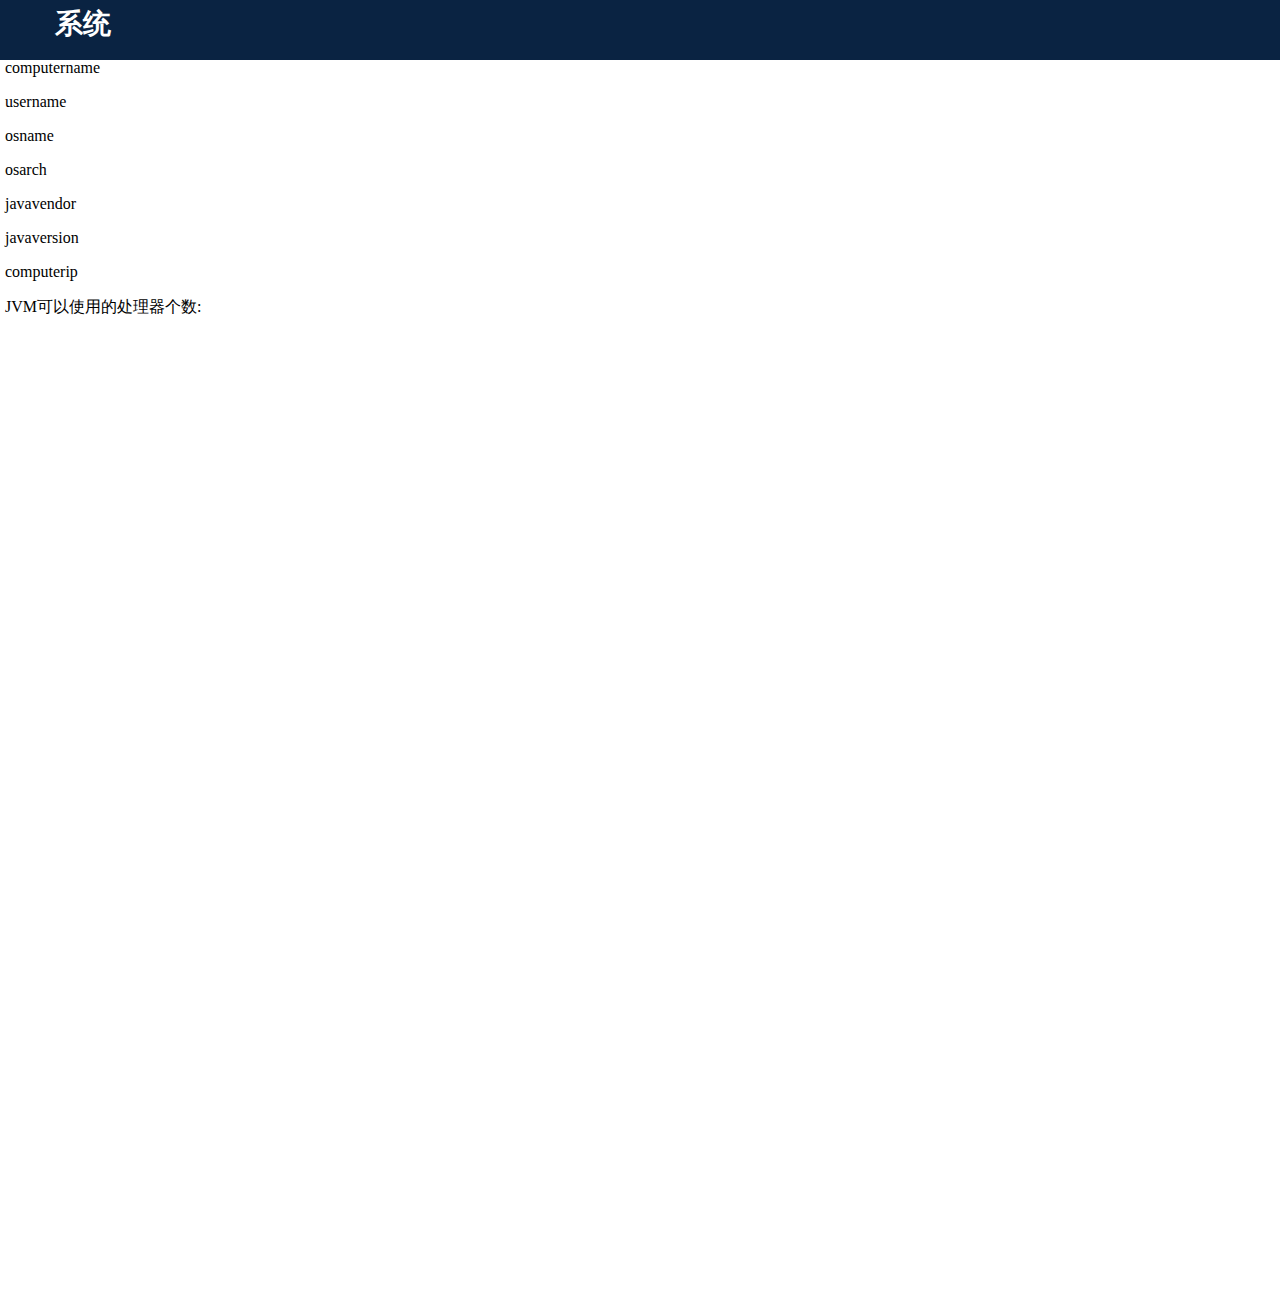
==== target/classes/static/html/index.html @ f5e8a0df "1" ====
<!DOCTYPE html>
<html xmlns:th="http://www.thymeleleaf.org">
<head>
<meta charset="UTF-8">
<title>数据共享服务系统</title>
<base href="../">
<link rel="stylesheet" href="css/index.css">
</head>
<body>
<!-- <div>
<h1><span th:text="${token}"></span></h1>
</div> -->
<div class="container-fluid">
    <div class="row">
        <div class="titleDiv">
        	<span>
        		系统
       		</span>
       		<p id="computername">computername</p>
       		<p id="username">username</p>
       		<p id="osname">osname</p>
       		<p id="osarch">osarch</p>
       		<p id="javavendor">javavendor</p>
       		<p id="javaversion">javaversion</p>
       		<p id="computerip">computerip</p>
       		<p id="availableprocessors">JVM可以使用的处理器个数: </p>
        </div>
    </div>
    <div style="margin-top: 50px"></div>
    <div style="float: left;">
       <div id="ByDept" style="width:1200px; height: 400px;"></div>
    </div>
    <div style="float: left;">
       <div id="ByProvince" style="width:400px; height: 400px;"></div>
    </div>
    <div style="clear: left;"></div>
    <div style="float: left;">
       <div id="ByOrigin" style="width:500px; height: 400px;"></div>
    </div>
    <div style="float: left;">
       <div id="BySex" style="width:300px; height: 400px;"></div>
    </div>
    <div style="clear: left;"></div>
</div>
<script src="../plugs/jquery/jquery-3.3.1.min.js"></script>
<script src="../plugs/echart/echarts.min.js"></script>
<script type="text/javascript">
$.get('http://127.0.0.1:12222/computer/data/getComputerHisData', function (data) {
	var chartData = [];
	for (var x in data){
		var obj = {name: null, value: null };
		obj.name = data[x].time;
		obj.value = data[x].cpucombined;
		chartData.push(obj);
	}
// 	console.log(chartData);
	var myChart = echarts.init(document.getElementById('ByDept'));
    myChart.setOption(option = {
        title: {
            text: 'CPU占用率'
        },
        tooltip: {
            trigger: 'axis'
        },
        xAxis: {
            data: chartData.map(function (item) {
            	console.log(item);
                return item.name;
            })
        },
        yAxis: {
            splitLine: {
                show: false
            }
        },
        toolbox: {
            left: 'center',
            feature: {
                dataZoom: {
                    yAxisIndex: 'none'
                },
                restore: {},
                saveAsImage: {}
            }
        },
        dataZoom: [{
            startValue: '2019-07-29'
        }, {
            type: 'inside'
        }],
        visualMap: {
            top: 10,
            right: 10,
            pieces: [{
                gt: 0,
                lte: 60,
                color: '#096'
            }, {
                gt: 60,
                lte: 70,
                color: '#ffde33'
            }, {
                gt: 70,
                lte: 80,
                color: '#ff9933'
            }, {
                gt: 80,
                lte: 100,
                color: '#cc0033'
            }],
            outOfRange: {
                color: '#999'
            }
        },
        series: {
            name: 'CPU占用率',
            type: 'line',
            data: chartData,
//             	data.map(function (item) {
//                 return item;
//             }),
            markLine: {
                silent: true,
                data: [{
                    yAxis: 60
                }, {
                    yAxis: 70
                }, {
                    yAxis: 80
                }, {
                    yAxis: 100
                }]
            }
        }
    });
});
</script>
</body>
</html>
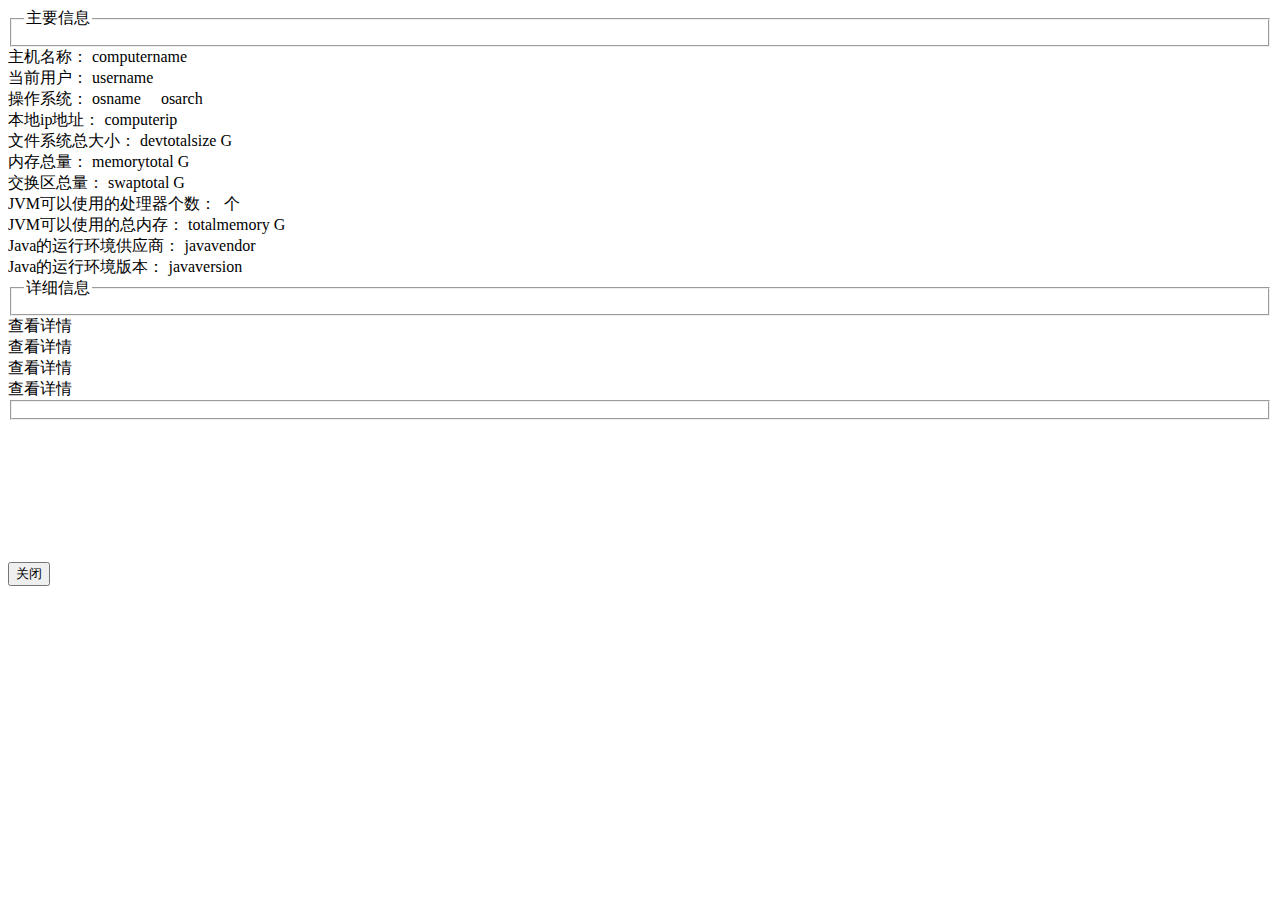
==== commit 90d476ad: "Signed-off-by: wukaibin <842387850@qq.com>" ====
--- a/target/classes/static/html/index.html
+++ b/target/classes/static/html/index.html
@@ -4,136 +4,129 @@
 <meta charset="UTF-8">
 <title>数据共享服务系统</title>
 <base href="../">
-<link rel="stylesheet" href="css/index.css">
+<link rel="stylesheet" href="../css/layui.css" />
+<link rel="stylesheet" type="text/css" href="../plugs/dialog/css/normalize.css" />
+<link rel="stylesheet" type="text/css" href="../plugs/dialog/css/demo.css" />
+<link rel="stylesheet" type="text/css" href="../plugs/dialog/css/dialog.css" />
+<link rel="stylesheet" type="text/css" href="../plugs/dialog/css/dialog-wilma.css" />
+<link rel="stylesheet" type="text/css" href="../css/index.css" />
+<script src="../plugs/dialog/js/modernizr.custom.js"></script>
+<script src="../plugs/dialog/js/classie.js"></script>
+<script src="../plugs/dialog/js/dialogFx.js"></script>
 </head>
 <body>
-<!-- <div>
-<h1><span th:text="${token}"></span></h1>
-</div> -->
-<div class="container-fluid">
-    <div class="row">
-        <div class="titleDiv">
-        	<span>
-        		系统
-       		</span>
-       		<p id="computername">computername</p>
-       		<p id="username">username</p>
-       		<p id="osname">osname</p>
-       		<p id="osarch">osarch</p>
-       		<p id="javavendor">javavendor</p>
-       		<p id="javaversion">javaversion</p>
-       		<p id="computerip">computerip</p>
-       		<p id="availableprocessors">JVM可以使用的处理器个数: </p>
-        </div>
+	<div style="z-index: 3; position: absolute;">
+		<div class="content">
+			<div id="somedialog" class="dialog">
+				<div class="dialog__overlay"></div>
+				<div class="dialog__content">
+					<div class="morph-shape">
+						<svg xmlns="http://www.w3.org/2000/svg" width="100%" height="100%"
+							viewBox="0 0 560 280" preserveAspectRatio="none">
+							<rect x="3" y="3" fill="none" width="556" height="276" />
+						</svg>
+					</div>
+					<div class="dialog-inner">
+						<div id="MemoryDemo1" style="width: 90%; height: 400px;"></div>
+						<div>
+							<button class="action" data-dialog-close>关闭</button>
+						</div>
+					</div>
+				</div>
+			</div>
+		</div>
+	</div>
+	<fieldset class="top">
+		<legend>主要信息</legend>
+	</fieldset>
+	<div class="info">
+		<div class="layui-row">
+			<div class="layui-col-xs2">
+				主机名称： <span id="computername">computername</span>
+			</div>
+			<div class="layui-col-xs2">
+				当前用户： <span id="username">username</span>
+			</div>
+			<div class="layui-col-xs3">
+				操作系统： <span id="osname">osname</span>&nbsp;&nbsp;&nbsp;&nbsp;&nbsp;<span
+					id="osarch">osarch</span>
+			</div>
+			<div class="layui-col-xs2">
+				本地ip地址： <span id="computerip">computerip</span>
+			</div>
+		</div>
+		<div class="layui-row">
+			<div class="layui-col-xs3">
+				文件系统总大小： <span id="devtotalsize">devtotalsize</span>&nbsp;G
+			</div>
+			<div class="layui-col-xs3">
+				内存总量： <span id="memorytotal">memorytotal</span>&nbsp;G
+			</div>
+			<div class="layui-col-xs3">
+				交换区总量： <span id="swaptotal">swaptotal</span>&nbsp;G
+			</div>
+		</div>
+		<div class="layui-row">
+			<div class="layui-col-xs4">
+				JVM可以使用的处理器个数： <span id="availableprocessors"></span>&nbsp;个
+			</div>
+			<div class="layui-col-xs4">
+				JVM可以使用的总内存： <span id="totalmemory">totalmemory</span>&nbsp;G
+			</div>
+		</div>
+		<div class="layui-row">
+			<div class="layui-col-xs4">
+				Java的运行环境供应商： <span id="javavendor">javavendor</span>
+			</div>
+			<div class="layui-col-xs4">
+				Java的运行环境版本： <span id="javaversion">javaversion</span>
+			</div>
+		</div>
+	</div>
+	<fieldset class="top">
+		<legend>详细信息</legend>
+	</fieldset>
+	<div class="clear"></div>
+    <div class="graph">
+       <div id="CPUdemo" class="echart_line"></div>
     </div>
-    <div style="margin-top: 50px"></div>
-    <div style="float: left;">
-       <div id="ByDept" style="width:1200px; height: 400px;"></div>
+    <div class="graph">
+       <div id="DevGuageDemo" class="echart_guaue"></div>
+       <span class="tip" id="btn_1" onclick="onclick_1()">查看详情</span>
     </div>
-    <div style="float: left;">
-       <div id="ByProvince" style="width:400px; height: 400px;"></div>
+    <div class="top clear"></div>
+    <div class="graph">
+       <div id="DevSizeDemo" class="echart_pie"></div>
+       <span class="tip" id="btn_2" onclick="onclick_2()">查看详情</span>
     </div>
-    <div style="clear: left;"></div>
-    <div style="float: left;">
-       <div id="ByOrigin" style="width:500px; height: 400px;"></div>
+    <div class="graph">
+       <div id="SwapDemo" class="echart_pie"></div>
+       <span class="tip" id="btn_3" onclick="onclick_3()">查看详情</span>
     </div>
-    <div style="float: left;">
-       <div id="BySex" style="width:300px; height: 400px;"></div>
+    <div class="graph">
+       <div id="MemoryDemo" class="echart_pie"></div>
+       <span class="tip" id="btn_4" onclick="onclick_4()">查看详情</span>
     </div>
-    <div style="clear: left;"></div>
-</div>
+    <div class="clear"></div>
+	<fieldset class="top"></fieldset>
+
 <script src="../plugs/jquery/jquery-3.3.1.min.js"></script>
 <script src="../plugs/echart/echarts.min.js"></script>
+<script src="../js/index1.js"></script>
 <script type="text/javascript">
-$.get('http://127.0.0.1:12222/computer/data/getComputerHisData', function (data) {
-	var chartData = [];
-	for (var x in data){
-		var obj = {name: null, value: null };
-		obj.name = data[x].time;
-		obj.value = data[x].cpucombined;
-		chartData.push(obj);
-	}
-// 	console.log(chartData);
-	var myChart = echarts.init(document.getElementById('ByDept'));
-    myChart.setOption(option = {
-        title: {
-            text: 'CPU占用率'
-        },
-        tooltip: {
-            trigger: 'axis'
-        },
-        xAxis: {
-            data: chartData.map(function (item) {
-            	console.log(item);
-                return item.name;
-            })
-        },
-        yAxis: {
-            splitLine: {
-                show: false
-            }
-        },
-        toolbox: {
-            left: 'center',
-            feature: {
-                dataZoom: {
-                    yAxisIndex: 'none'
-                },
-                restore: {},
-                saveAsImage: {}
-            }
-        },
-        dataZoom: [{
-            startValue: '2019-07-29'
-        }, {
-            type: 'inside'
-        }],
-        visualMap: {
-            top: 10,
-            right: 10,
-            pieces: [{
-                gt: 0,
-                lte: 60,
-                color: '#096'
-            }, {
-                gt: 60,
-                lte: 70,
-                color: '#ffde33'
-            }, {
-                gt: 70,
-                lte: 80,
-                color: '#ff9933'
-            }, {
-                gt: 80,
-                lte: 100,
-                color: '#cc0033'
-            }],
-            outOfRange: {
-                color: '#999'
-            }
-        },
-        series: {
-            name: 'CPU占用率',
-            type: 'line',
-            data: chartData,
-//             	data.map(function (item) {
-//                 return item;
-//             }),
-            markLine: {
-                silent: true,
-                data: [{
-                    yAxis: 60
-                }, {
-                    yAxis: 70
-                }, {
-                    yAxis: 80
-                }, {
-                    yAxis: 100
-                }]
-            }
-        }
-    });
-});
+(function() {
+	var dlgtrigger_1 = document.getElementById( 'btn_1' ),
+		dlgtrigger_2 = document.getElementById( 'btn_2' ),
+		dlgtrigger_3 = document.getElementById( 'btn_3' ),
+		dlgtrigger_4 = document.getElementById( 'btn_4' ),
+		somedialog = document.getElementById( 'somedialog' ),
+		dlg = new DialogFx( somedialog );
+
+	dlgtrigger_1.addEventListener( 'click', dlg.toggle.bind(dlg) );
+	dlgtrigger_2.addEventListener( 'click', dlg.toggle.bind(dlg) );
+	dlgtrigger_3.addEventListener( 'click', dlg.toggle.bind(dlg) );
+	dlgtrigger_4.addEventListener( 'click', dlg.toggle.bind(dlg) );
+})();
 </script>
 </body>
 </html>--- a/target/classes/static/css/layui.css
+++ b/target/classes/static/css/layui.css
@@ -0,0 +1,522 @@
+
+.layui-row:after, .layui-row:before {
+	content: '';
+	display: block;
+	clear: both;
+	padding: 5px;
+}
+
+.layui-col-lg1, .layui-col-lg10, .layui-col-lg11, .layui-col-lg12,
+	.layui-col-lg2, .layui-col-lg3, .layui-col-lg4, .layui-col-lg5,
+	.layui-col-lg6, .layui-col-lg7, .layui-col-lg8, .layui-col-lg9,
+	.layui-col-md1, .layui-col-md10, .layui-col-md11, .layui-col-md12,
+	.layui-col-md2, .layui-col-md3, .layui-col-md4, .layui-col-md5,
+	.layui-col-md6, .layui-col-md7, .layui-col-md8, .layui-col-md9,
+	.layui-col-sm1, .layui-col-sm10, .layui-col-sm11, .layui-col-sm12,
+	.layui-col-sm2, .layui-col-sm3, .layui-col-sm4, .layui-col-sm5,
+	.layui-col-sm6, .layui-col-sm7, .layui-col-sm8, .layui-col-sm9,
+	.layui-col-xs1, .layui-col-xs10, .layui-col-xs11, .layui-col-xs12,
+	.layui-col-xs2, .layui-col-xs3, .layui-col-xs4, .layui-col-xs5,
+	.layui-col-xs6, .layui-col-xs7, .layui-col-xs8, .layui-col-xs9 {
+	position: relative;
+	display: block;
+	box-sizing: border-box
+}
+
+.layui-col-xs1, .layui-col-xs10, .layui-col-xs11, .layui-col-xs12,
+	.layui-col-xs2, .layui-col-xs3, .layui-col-xs4, .layui-col-xs5,
+	.layui-col-xs6, .layui-col-xs7, .layui-col-xs8, .layui-col-xs9 {
+	float: left
+}
+
+.layui-col-xs1 {
+	width: 8.33333333%
+}
+
+.layui-col-xs2 {
+	width: 16.66666667%
+}
+
+.layui-col-xs3 {
+	width: 25%
+}
+
+.layui-col-xs4 {
+	width: 33.33333333%
+}
+
+.layui-col-xs5 {
+	width: 41.66666667%
+}
+
+.layui-col-xs6 {
+	width: 50%
+}
+
+.layui-col-xs7 {
+	width: 58.33333333%
+}
+
+.layui-col-xs8 {
+	width: 66.66666667%
+}
+
+.layui-col-xs9 {
+	width: 75%
+}
+
+.layui-col-xs10 {
+	width: 83.33333333%
+}
+
+.layui-col-xs11 {
+	width: 91.66666667%
+}
+
+.layui-col-xs12 {
+	width: 100%
+}
+
+.layui-col-xs-offset1 {
+	margin-left: 8.33333333%
+}
+
+.layui-col-xs-offset2 {
+	margin-left: 16.66666667%
+}
+
+.layui-col-xs-offset3 {
+	margin-left: 25%
+}
+
+.layui-col-xs-offset4 {
+	margin-left: 33.33333333%
+}
+
+.layui-col-xs-offset5 {
+	margin-left: 41.66666667%
+}
+
+.layui-col-xs-offset6 {
+	margin-left: 50%
+}
+
+.layui-col-xs-offset7 {
+	margin-left: 58.33333333%
+}
+
+.layui-col-xs-offset8 {
+	margin-left: 66.66666667%
+}
+
+.layui-col-xs-offset9 {
+	margin-left: 75%
+}
+
+.layui-col-xs-offset10 {
+	margin-left: 83.33333333%
+}
+
+.layui-col-xs-offset11 {
+	margin-left: 91.66666667%
+}
+
+.layui-col-xs-offset12 {
+	margin-left: 100%
+}
+
+@media screen and (max-width:768px) {
+	.layui-hide-xs {
+		display: none !important
+	}
+	.layui-show-xs-block {
+		display: block !important
+	}
+	.layui-show-xs-inline {
+		display: inline !important
+	}
+	.layui-show-xs-inline-block {
+		display: inline-block !important
+	}
+}
+
+@media screen and (min-width:768px) {
+	.layui-container {
+		width: 750px
+	}
+	.layui-hide-sm {
+		display: none !important
+	}
+	.layui-show-sm-block {
+		display: block !important
+	}
+	.layui-show-sm-inline {
+		display: inline !important
+	}
+	.layui-show-sm-inline-block {
+		display: inline-block !important
+	}
+	.layui-col-sm1, .layui-col-sm10, .layui-col-sm11, .layui-col-sm12,
+		.layui-col-sm2, .layui-col-sm3, .layui-col-sm4, .layui-col-sm5,
+		.layui-col-sm6, .layui-col-sm7, .layui-col-sm8, .layui-col-sm9 {
+		float: left
+	}
+	.layui-col-sm1 {
+		width: 8.33333333%
+	}
+	.layui-col-sm2 {
+		width: 16.66666667%
+	}
+	.layui-col-sm3 {
+		width: 25%
+	}
+	.layui-col-sm4 {
+		width: 33.33333333%
+	}
+	.layui-col-sm5 {
+		width: 41.66666667%
+	}
+	.layui-col-sm6 {
+		width: 50%
+	}
+	.layui-col-sm7 {
+		width: 58.33333333%
+	}
+	.layui-col-sm8 {
+		width: 66.66666667%
+	}
+	.layui-col-sm9 {
+		width: 75%
+	}
+	.layui-col-sm10 {
+		width: 83.33333333%
+	}
+	.layui-col-sm11 {
+		width: 91.66666667%
+	}
+	.layui-col-sm12 {
+		width: 100%
+	}
+	.layui-col-sm-offset1 {
+		margin-left: 8.33333333%
+	}
+	.layui-col-sm-offset2 {
+		margin-left: 16.66666667%
+	}
+	.layui-col-sm-offset3 {
+		margin-left: 25%
+	}
+	.layui-col-sm-offset4 {
+		margin-left: 33.33333333%
+	}
+	.layui-col-sm-offset5 {
+		margin-left: 41.66666667%
+	}
+	.layui-col-sm-offset6 {
+		margin-left: 50%
+	}
+	.layui-col-sm-offset7 {
+		margin-left: 58.33333333%
+	}
+	.layui-col-sm-offset8 {
+		margin-left: 66.66666667%
+	}
+	.layui-col-sm-offset9 {
+		margin-left: 75%
+	}
+	.layui-col-sm-offset10 {
+		margin-left: 83.33333333%
+	}
+	.layui-col-sm-offset11 {
+		margin-left: 91.66666667%
+	}
+	.layui-col-sm-offset12 {
+		margin-left: 100%
+	}
+}
+
+@media screen and (min-width:992px) {
+	.layui-container {
+		width: 970px
+	}
+	.layui-hide-md {
+		display: none !important
+	}
+	.layui-show-md-block {
+		display: block !important
+	}
+	.layui-show-md-inline {
+		display: inline !important
+	}
+	.layui-show-md-inline-block {
+		display: inline-block !important
+	}
+	.layui-col-md1, .layui-col-md10, .layui-col-md11, .layui-col-md12,
+		.layui-col-md2, .layui-col-md3, .layui-col-md4, .layui-col-md5,
+		.layui-col-md6, .layui-col-md7, .layui-col-md8, .layui-col-md9 {
+		float: left
+	}
+	.layui-col-md1 {
+		width: 8.33333333%
+	}
+	.layui-col-md2 {
+		width: 16.66666667%
+	}
+	.layui-col-md3 {
+		width: 25%
+	}
+	.layui-col-md4 {
+		width: 33.33333333%
+	}
+	.layui-col-md5 {
+		width: 41.66666667%
+	}
+	.layui-col-md6 {
+		width: 50%
+	}
+	.layui-col-md7 {
+		width: 58.33333333%
+	}
+	.layui-col-md8 {
+		width: 66.66666667%
+	}
+	.layui-col-md9 {
+		width: 75%
+	}
+	.layui-col-md10 {
+		width: 83.33333333%
+	}
+	.layui-col-md11 {
+		width: 91.66666667%
+	}
+	.layui-col-md12 {
+		width: 100%
+	}
+	.layui-col-md-offset1 {
+		margin-left: 8.33333333%
+	}
+	.layui-col-md-offset2 {
+		margin-left: 16.66666667%
+	}
+	.layui-col-md-offset3 {
+		margin-left: 25%
+	}
+	.layui-col-md-offset4 {
+		margin-left: 33.33333333%
+	}
+	.layui-col-md-offset5 {
+		margin-left: 41.66666667%
+	}
+	.layui-col-md-offset6 {
+		margin-left: 50%
+	}
+	.layui-col-md-offset7 {
+		margin-left: 58.33333333%
+	}
+	.layui-col-md-offset8 {
+		margin-left: 66.66666667%
+	}
+	.layui-col-md-offset9 {
+		margin-left: 75%
+	}
+	.layui-col-md-offset10 {
+		margin-left: 83.33333333%
+	}
+	.layui-col-md-offset11 {
+		margin-left: 91.66666667%
+	}
+	.layui-col-md-offset12 {
+		margin-left: 100%
+	}
+}
+
+@media screen and (min-width:1200px) {
+	.layui-container {
+		width: 1170px
+	}
+	.layui-hide-lg {
+		display: none !important
+	}
+	.layui-show-lg-block {
+		display: block !important
+	}
+	.layui-show-lg-inline {
+		display: inline !important
+	}
+	.layui-show-lg-inline-block {
+		display: inline-block !important
+	}
+	.layui-col-lg1, .layui-col-lg10, .layui-col-lg11, .layui-col-lg12,
+		.layui-col-lg2, .layui-col-lg3, .layui-col-lg4, .layui-col-lg5,
+		.layui-col-lg6, .layui-col-lg7, .layui-col-lg8, .layui-col-lg9 {
+		float: left
+	}
+	.layui-col-lg1 {
+		width: 8.33333333%
+	}
+	.layui-col-lg2 {
+		width: 16.66666667%
+	}
+	.layui-col-lg3 {
+		width: 25%
+	}
+	.layui-col-lg4 {
+		width: 33.33333333%
+	}
+	.layui-col-lg5 {
+		width: 41.66666667%
+	}
+	.layui-col-lg6 {
+		width: 50%
+	}
+	.layui-col-lg7 {
+		width: 58.33333333%
+	}
+	.layui-col-lg8 {
+		width: 66.66666667%
+	}
+	.layui-col-lg9 {
+		width: 75%
+	}
+	.layui-col-lg10 {
+		width: 83.33333333%
+	}
+	.layui-col-lg11 {
+		width: 91.66666667%
+	}
+	.layui-col-lg12 {
+		width: 100%
+	}
+	.layui-col-lg-offset1 {
+		margin-left: 8.33333333%
+	}
+	.layui-col-lg-offset2 {
+		margin-left: 16.66666667%
+	}
+	.layui-col-lg-offset3 {
+		margin-left: 25%
+	}
+	.layui-col-lg-offset4 {
+		margin-left: 33.33333333%
+	}
+	.layui-col-lg-offset5 {
+		margin-left: 41.66666667%
+	}
+	.layui-col-lg-offset6 {
+		margin-left: 50%
+	}
+	.layui-col-lg-offset7 {
+		margin-left: 58.33333333%
+	}
+	.layui-col-lg-offset8 {
+		margin-left: 66.66666667%
+	}
+	.layui-col-lg-offset9 {
+		margin-left: 75%
+	}
+	.layui-col-lg-offset10 {
+		margin-left: 83.33333333%
+	}
+	.layui-col-lg-offset11 {
+		margin-left: 91.66666667%
+	}
+	.layui-col-lg-offset12 {
+		margin-left: 100%
+	}
+}
+
+.layui-col-space1 {
+	margin: -.5px
+}
+
+.layui-col-space1>* {
+	padding: .5px
+}
+
+.layui-col-space3 {
+	margin: -1.5px
+}
+
+.layui-col-space3>* {
+	padding: 1.5px
+}
+
+.layui-col-space5 {
+	margin: -2.5px
+}
+
+.layui-col-space5>* {
+	padding: 2.5px
+}
+
+.layui-col-space8 {
+	margin: -3.5px
+}
+
+.layui-col-space8>* {
+	padding: 3.5px
+}
+
+.layui-col-space10 {
+	margin: -5px
+}
+
+.layui-col-space10>* {
+	padding: 5px
+}
+
+.layui-col-space12 {
+	margin: -6px
+}
+
+.layui-col-space12>* {
+	padding: 6px
+}
+
+.layui-col-space15 {
+	margin: -7.5px
+}
+
+.layui-col-space15>* {
+	padding: 7.5px
+}
+
+.layui-col-space18 {
+	margin: -9px
+}
+
+.layui-col-space18>* {
+	padding: 9px
+}
+
+.layui-col-space20 {
+	margin: -10px
+}
+
+.layui-col-space20>* {
+	padding: 10px
+}
+
+.layui-col-space22 {
+	margin: -11px
+}
+
+.layui-col-space22>* {
+	padding: 11px
+}
+
+.layui-col-space25 {
+	margin: -12.5px
+}
+
+.layui-col-space25>* {
+	padding: 12.5px
+}
+
+.layui-col-space30 {
+	margin: -15px
+}
+
+.layui-col-space30>* {
+	padding: 15px
+}
--- a/target/classes/static/plugs/dialog/css/demo.css
+++ b/target/classes/static/plugs/dialog/css/demo.css
@@ -0,0 +1 @@
+@import "http://fonts.googleapis.com/css?family=Raleway:200,600,700,400";@font-face{font-weight:400;font-style:normal;font-family:codropsicons;src:url(../fonts/codropsicons/codropsicons.eot);src:url(../fonts/codropsicons/codropsicons.eot?#iefix) format('embedded-opentype'),url(../fonts/codropsicons/codropsicons.woff) format('woff'),url(../fonts/codropsicons/codropsicons.ttf) format('truetype'),url(../fonts/codropsicons/codropsicons.svg#codropsicons) format('svg')}*,*:after,*:before{-webkit-box-sizing:border-box;box-sizing:border-box}.clearfix:before,.clearfix:after{content:'';display:table}.clearfix:after{clear:both}body{background:#cae4b6;color:#c94e50;font-weight:400;font-size:1em;font-family:raleway,Arial,sans-serif}a,button{color:#74716d;text-decoration:none;outline:0}a:hover,a:focus{color:#c94e50;outline:0}button{padding:1em 2em;outline:0;font-weight:600;border:0;color:#fff;background:#c94e50}.content{max-width:1000px;padding:0 1em;margin:0 auto;text-align:center;-webkit-touch-callout:none;-webkit-user-select:none;-khtml-user-select:none;-moz-user-select:none;-ms-user-select:none;user-select:none}.button-wrap{padding:2.5em 0 0;font-size:1.25em}button.trigger{background:#c94e50;color:#fff;border:0}.menu{display:-webkit-flex;display:flex;-webkit-flex-wrap:wrap;flex-wrap:wrap}.menu:before,.menu:after{content:'';display:table}.menu:after{clear:both}.menu>div{flex:auto;text-align:left;margin:.25em;padding:2em 3em;background:rgba(255,255,255,.2)}.menu h2{margin:0 0 .25em;padding:0 0 .25em;letter-spacing:1px;text-transform:uppercase;font-size:72.25%;color:#9ba890}.menu ul{padding:0;margin:0;list-style:none}.menu ul:not(:last-of-type){padding-bottom:2em}.menu ul li a{display:block;font-weight:700;padding:.25em 0;font-size:145%}.menu ul li a.current-demo{color:#fff}.codrops-header{padding:2.75em 0 3em;letter-spacing:-1px}.codrops-header h1{font-size:3.65em;line-height:1;margin:0}.codrops-header h1 span{display:block;width:15em;font-size:21%;padding:1em 0;margin:0 auto;text-transform:uppercase;letter-spacing:2px;position:relative}.codrops-header h1 span::before,.codrops-header h1 span::after{content:'';position:absolute;width:25%;height:2px;top:50%;margin-top:-1px;background:#c94e50}.codrops-header h1 span::before{right:100%}.codrops-header h1 span::after{left:100%}.codrops-links{text-transform:uppercase;font-size:1.25em;font-weight:200}.codrops-links a{display:inline-block;padding:.5em 0;margin:.5em;text-decoration:none;letter-spacing:1px}.codrops-icon span{display:none}.codrops-icon:before{margin:0 4px;text-transform:none;font-weight:400;font-style:normal;font-variant:normal;font-family:codropsicons;line-height:1;speak:none;-webkit-font-smoothing:antialiased}.codrops-icon-drop:before{content:"\e001"}.codrops-icon-prev:before{content:"\e004"}.related{margin-top:8em;clear:both;padding:1em 0 20em;font-weight:700}.related>a{display:inline-block}--- a/target/classes/static/plugs/dialog/css/dialog.css
+++ b/target/classes/static/plugs/dialog/css/dialog.css
@@ -0,0 +1 @@
+.dialog,.dialog__overlay{width:100%;height:100%;top:0;left:0}.dialog{position:fixed;display:-webkit-flex;display:flex;-webkit-align-items:center;align-items:center;-webkit-justify-content:center;justify-content:center;pointer-events:none}.dialog__overlay{position:absolute;z-index:1;background:rgba(55,58,71,.9);opacity:0;-webkit-transition:opacity .3s;transition:opacity .3s;-webkit-backface-visibility:hidden}.dialog--open .dialog__overlay{opacity:1;pointer-events:auto}.dialog__content{width:75%;/*max-width:560px;*/min-width:290px;background:#fff;padding:4em;text-align:center;position:relative;z-index:5;opacity:0}.dialog--open .dialog__content{pointer-events:auto}.dialog h2{margin:0;font-weight:400;font-size:2em;padding:0 0 2em;margin:0}--- a/target/classes/static/plugs/dialog/css/dialog-wilma.css
+++ b/target/classes/static/plugs/dialog/css/dialog-wilma.css
@@ -0,0 +1 @@
+.dialog--open .dialog__overlay{-webkit-transition-duration:.8s;transition-duration:.8s}.dialog--close .dialog__overlay{-webkit-transition-duration:.5s;transition-duration:.5s}.dialog__content{padding:0;background:0 0}.dialog.dialog--open .dialog__content{opacity:1}.morph-shape{position:absolute;width:calc(100% + 4px);height:calc(100% + 4px);top:-2px;left:-2px;z-index:-1}.morph-shape svg rect{stroke:#fff;stroke-width:2px;stroke-dasharray:1680}.dialog--open .morph-shape svg rect{-webkit-animation:anim-dash .6s forwards;animation:anim-dash .6s forwards}.dialog-inner{opacity:0;background:#fff}.dialog--open .dialog-inner{padding:4em;opacity:1;-webkit-transition:opacity .85s .35s;transition:opacity .85s .35s}.dialog.dialog--open h2{-webkit-animation:anim-elem-1 .7s ease-out both;animation:anim-elem-1 .7s ease-out both}.dialog.dialog--open button{-webkit-animation:anim-elem-2 .7s ease-out both;animation:anim-elem-2 .7s ease-out both}@keyframes anim-dash{0%{stroke-dashoffset:1680}100%{stroke-dashoffset:0}}@-webkit-keyframes anim-dash{0%{stroke-dashoffset:1680}100%{stroke-dashoffset:0}}@-webkit-keyframes anim-elem-1{0%{opacity:0;-webkit-transform:translate3d(-150px,0,0)}100%{opacity:1;-webkit-transform:translate3d(0,0,0)}}@keyframes anim-elem-1{0%{opacity:0;-webkit-transform:translate3d(-150px,0,0);transform:translate3d(-150px,0,0)}100%{opacity:1;-webkit-transform:translate3d(0,0,0);transform:translate3d(0,0,0)}}@-webkit-keyframes anim-elem-2{0%{opacity:0;-webkit-transform:translate3d(150px,0,0)}100%{opacity:1;-webkit-transform:translate3d(0,0,0)}}@keyframes anim-elem-2{0%{opacity:0;-webkit-transform:translate3d(150px,0,0);transform:translate3d(150px,0,0)}100%{opacity:1;-webkit-transform:translate3d(0,0,0);transform:translate3d(0,0,0)}}--- a/target/classes/static/css/index.css
+++ b/target/classes/static/css/index.css
@@ -0,0 +1,200 @@
+@charset "UTF-8";
+body, h1, h3, .h3, h4, h5 {
+  margin:10px;
+  padding:10px;
+}
+.titleDiv{
+    border-width: 0px;
+    position: absolute;
+    left: 0px;
+    top: 0px;
+    width: 100%;
+    height: 50px;
+    background: inherit;
+    background-color: rgba(10, 35, 66, 1);
+    border: none;
+    padding:5px;
+}
+.titleDiv>span{
+   font-family: '华文细黑 Bold', '华文细黑';
+    font-weight: 700;
+    font-style: normal;
+    font-size: 28px;
+    text-decoration: none;
+    color: #FFFFFF;
+    text-align: left;
+    padding-left:50px;
+}
+.bodyDiv{
+	margin-top:60px;
+}
+
+.menuDiv{
+	padding:20px;
+	width:10%;
+    left:0px;
+    height: 800px;;
+    background: inherit;
+    background-color: rgba(242, 242, 242, 1);
+    border: none;
+    border-radius: 0px;
+}
+.menuDiv>div{
+	
+	padding:10px;
+	text-align:center;
+	font-family: 'Arial Normal', 'Arial';
+    font-weight: 400;
+    font-style: normal;
+    font-size: 13px;
+}
+.menuDiv>div>*{
+	margin:10px
+}
+.menuDiv a>div>.small{
+	width:30px;
+	height:30px;
+    margin: 20px;
+	/*margin-right:20px*/
+}
+.menuDiv>div>.big{
+	width:48px;
+	height:48px;
+}
+.mainDiv{
+    width:90%;
+}
+.mainDiv>div{
+	margin:10px
+}
+.mainDiv>div>table{
+    text-align:center;
+}
+.mainDiv>.row>.col-md-3{
+	text-align:center;
+}
+.mainDiv>.row>.col-md-3 :hover{
+	border-bottom-color:#3399ff;
+	border-bottom-width:2px
+}
+.mainDiv>.row>.row>.col-md-2{
+	padding:10px
+}
+.mainDiv>.row>.row>.col-md-2>.row>.col-md-3{
+	text-align:center
+}
+.tabs{
+    background-color: rgba(242, 242, 242, 1);
+}
+.tab_1{
+	padding:10px;
+}
+.tabs>.tab_1>div{
+	margin:1%;
+	width:23%;
+    background-color: #fff;
+    font-size:20px;
+    text-overflow: ellipsis;
+    overflow: hidden;
+	white-space: nowrap;
+}
+.float_right{
+	padding-right:10%;
+	float:right;
+    /*width:50%;*/
+}
+.float_right>*{
+	margin-right:20px;
+}
+
+.float_left{
+    float: left;
+    padding-left:10%;
+}
+
+.number_color{
+    color: #FFBC27;
+}
+
+.search_button{
+    width: 100px;
+}
+
+.warn_color{
+    color:#FFFF00;
+}
+
+.alert_color{
+    color: #FF0000;
+}
+
+.success_color{
+    color: #00CC33;
+}
+
+.date_color{
+    color: #0000FF;
+}
+
+.icon_size{
+    height: 36px;
+}
+
+.font_size{
+    padding: 10px;
+}
+
+div.row.col-md-3{
+    margin: 0px;
+}
+
+.a_icon{
+    text-decoration:none;
+    color:#333;
+}
+body{
+	font-weight: bold;
+}
+span {
+/*     padding-right: 5%; */
+/*     padding-left: 10px; */
+    font-size: 30px;
+    color: #984c4d;
+}
+div.info{
+	margin-left: 5%;
+}
+
+.tip {
+	float: right;
+	font-size: 13px;
+	cursor: pointer;
+	padding-right: 10%;
+}
+
+.echart_pie{
+	width:600px;
+	height: 400px;
+}
+
+.echart_line{
+	width:1050px;
+	height: 400px;
+}
+
+.echart_guaue{
+	width:750px;
+	height: 400px;
+}
+
+.top{
+	margin-top: 30px;
+}
+
+.clear{
+	clear: both;
+}
+
+.graph{
+	float: left;
+}